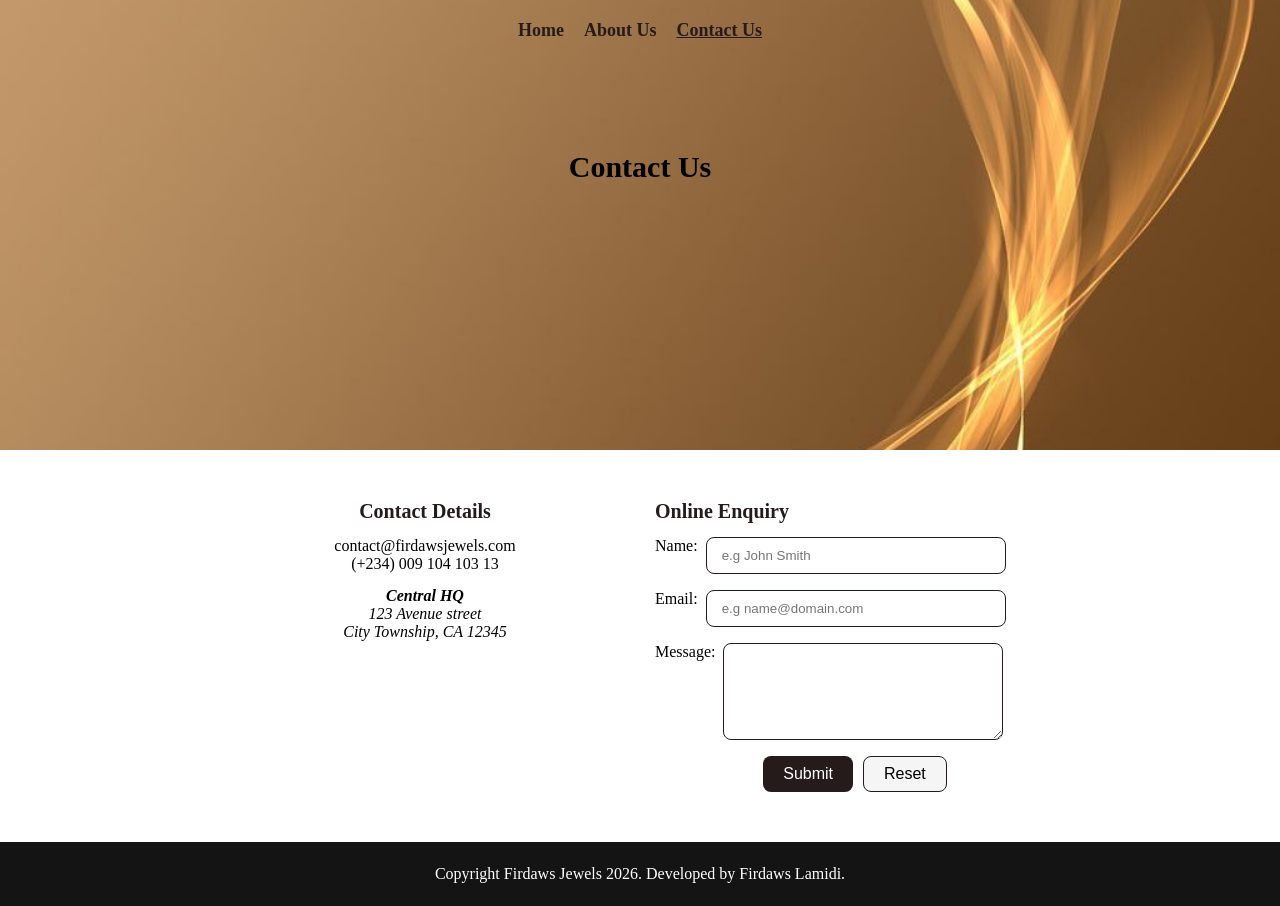
==== page/contactus.html @ 7093853a "Finish project" ====
<!DOCTYPE html>
<html lang="en">
<head>
    <meta charset="UTF-8">
    <meta name="viewport" content="width=device-width, initial-scale=1.0">
    <title>Firdaws Jewels Contact Us</title>
    <link rel="stylesheet" href="../css/global.css">
    <link rel="stylesheet" href="../css/contactus.css">
</head>
<body>
     <header class="hero-section" id="contact-hero-section">
<nav class="navbar">
    <ul class="nav-links">
        <li><a href="../index.html">Home</a></li>
        <li><a href="../index.html#about-us">About Us</a></li>
        <li><a href="contactus.html" class="active">Contact Us</a></li>
    </ul>
</nav>
<div class="contactus-heading">
<h1>Contact Us</h1>
</div>
</header>
<main>
<div class="contact-details-container">
    <section class="contact-details">
        <h2>Contact Details</h2>
        <div>
               <p>contact@firdawsjewels.com</p>
        <p>(+234) 009 104 103 13</p>
        </div>

        <div>
            <address><span class="bolder">Central HQ</span> 
        </address>
            <address>123 Avenue street</address>
            <address>City Township, CA 12345</address>
        </div>
     
    </section>
    <section class="contact-form">
        <h2>Online Enquiry</h2>
        <form>
            <div class="form-section">
                <label for="name">Name:</label>
                <input id="name" type="text" autocomplete="on" placeholder="e.g John Smith">
            </div>
            <div class="form-section">
                <label for="email">Email:</label>
                <input id="email" type="email" placeholder="e.g name@domain.com" autocomplete="on" required>
            </div>
            <div class="message-container">
                <label for="message">Message:</label>
                <textarea id="message" rows="5" required>
                </textarea>
            </div>
            <div class="button-container">
                <button type="submit" class="submit">Submit</button>
                <button type="reset" class="reset">Reset</button>
            </div>
        </form>
    </section>
</div>
</main>
 <footer class="footer-content">
        <p>Copyright Firdaws Jewels 2026. Developed by Firdaws Lamidi.</p>

    </footer>
</body>
</html>
---- css/global.css ----
* {
  box-sizing: border-box;
  margin: 0;
  padding: 0;
}
body {
  font-family: Cambria, Cochin, Georgia, Times, "Times New Roman", serif;
}

.bolder {
  font-weight: bold;
}


.hero-section {
  height: 100vh;
  background-image: url("../images/landing-page-2.jpeg");
  background-size: cover;
  background-position: center;
}

.navbar {
  display: flex;
  justify-content: center;
  padding: 20px;
  width: 100%;
  position: fixed;
  top: 0;
  background-color: transparent;
  z-index: 1000;

  transition: background-color 0.3s ease;
  animation: navbar-bg linear;
  animation-timeline: scroll(root);
}

@keyframes navbar-bg {
  from {
    background-color: transparent;
  }
  to {
    background-color: #87684b;
  }
}

.nav-links {
  display: flex;
  list-style: none;
  gap: 20px;
}

.nav-links a {
  text-decoration: none;
  color: #251b1b;
  font-size: 18px;
  font-weight: bold;
}

.nav-links a:hover {
  text-decoration: underline;
}

.nav-links a:focus,
.nav-links a:active {
  text-decoration: underline;
}

.nav-links .active{
  text-decoration: underline;
}

.footer-content {
  background-color: #141414;
  color: #fff;
  padding: 20px;
  text-align: center;
  width: 100%;
}

.footer-content p {
  font-size: 16px;
  line-height: 1.5em;
}
---- css/contactus.css ----
#contact-hero-section {
  height: 50vh;
}

.contactus-heading {
  display: flex;
  justify-content: center;
  align-items: center;
  padding-top: 150px;
}

.contactus-heading h2 {
  font-size: 25px;
  font-weight: 600px;
  color: #141414;
}

.contact-details-container {
  display: flex;
  flex-direction: column;
  justify-content: center;
  gap: 30px;
  padding: 20px 20px;
}

.contact-details,
.contact-form {
  width: 100%;
}
.contact-details {
  display: flex;
  flex-direction: column;
  align-items: center;
  text-align: center;
  gap: 14px;
}

.contact-details h2 {
  font-size: 18px;
  font-weight: 600;
  color: #251b1b;
}
.contact-form {
  display: flex;
  flex-direction: column;
  gap: 14px;
}

.contact-form h2 {
  font-size: 18px;
  font-weight: 600;
  color: #251b1b;
}

form {
  display: flex;
  flex-direction: column;
  gap: 16px;
}

label {
  font-size: 16px;
}

.form-section{
display: flex;
flex-direction: column;
gap: 8px;
}

input {
  width: 100%;
  border-radius: 8px;
  border: 1px solid #251b1b;
  outline-color: #b78e60;
  padding: 10px 15px;
}

textarea {
    padding: 10px;
  width: 100%;
  border-radius: 8px;
  border: 1px solid #251b1b;
  outline-color: #b78e60;
}

.message-container {
  display: flex;
  flex-direction: column;
gap: 8px;
}

.button-container {
  display: flex;
  justify-content: center;
  gap: 10px;
}

button {
  font-size: 16px;
  padding: 8px 20px;
      border-radius: 8px;
      cursor: pointer;
}

.submit {
  background-color: #251b1b;
  color: #fff;
  border: none;
}


.reset{
    background-color: #f5f5f5;
    border: 1px solid #251b1b;

}

@media (min-width: 781px) {
  .contactus-heading h1 {
    font-size: 30px;
  }
  .contact-details-container {
    display: flex;
    flex-direction: row;
    justify-content: center;
    padding: 50px 0;
  }
  .contact-details,
  .contact-form {
    flex: 0 1 400px;
  }

  .contact-details h2 {
    font-size: 20px;
  }
  .contact-form h2 {
    font-size: 20px;
  }
.form-section{
display: flex;
flex-direction: row;
gap: 8px;
}
  input {
    width: 300px;
  }

  textarea {
    width: 280px;
  }
  .message-container {
  display: flex;
  flex-direction: row;
  align-items: start;
}

}
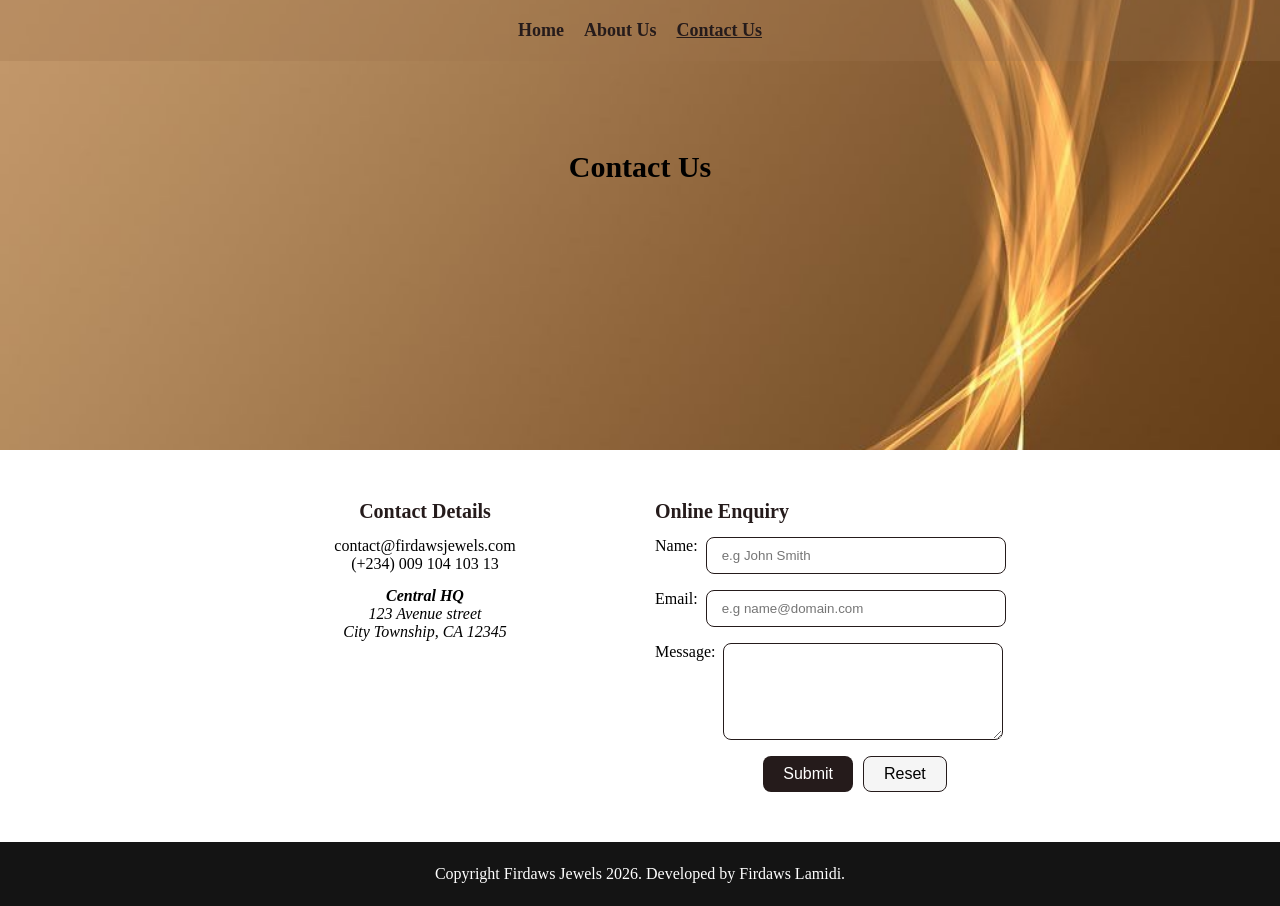
==== commit 2ff9c225: "format spaces..." ====
--- a/page/contactus.html
+++ b/page/contactus.html
@@ -1,69 +1,76 @@
-<!DOCTYPE html>
+<!doctype html>
 <html lang="en">
-<head>
-    <meta charset="UTF-8">
-    <meta name="viewport" content="width=device-width, initial-scale=1.0">
+  <head>
+    <meta charset="UTF-8" />
+    <meta name="viewport" content="width=device-width, initial-scale=1.0" />
     <title>Firdaws Jewels Contact Us</title>
-    <link rel="stylesheet" href="../css/global.css">
-    <link rel="stylesheet" href="../css/contactus.css">
-</head>
-<body>
-     <header class="hero-section" id="contact-hero-section">
-<nav class="navbar">
-    <ul class="nav-links">
-        <li><a href="../index.html">Home</a></li>
-        <li><a href="../index.html#about-us">About Us</a></li>
-        <li><a href="contactus.html" class="active">Contact Us</a></li>
-    </ul>
-</nav>
-<div class="contactus-heading">
-<h1>Contact Us</h1>
-</div>
-</header>
-<main>
-<div class="contact-details-container">
-    <section class="contact-details">
-        <h2>Contact Details</h2>
-        <div>
-               <p>contact@firdawsjewels.com</p>
-        <p>(+234) 009 104 103 13</p>
-        </div>
+    <link rel="stylesheet" href="../css/global.css" />
+    <link rel="stylesheet" href="../css/contactus.css" />
+  </head>
+  <body>
+    <header class="hero-section" id="contact-hero-section">
+      <nav class="navbar">
+        <ul class="nav-links">
+          <li><a href="../index.html">Home</a></li>
+          <li><a href="../index.html#about-us">About Us</a></li>
+          <li><a href="contactus.html" class="active">Contact Us</a></li>
+        </ul>
+      </nav>
+      <div class="contactus-heading">
+        <h1>Contact Us</h1>
+      </div>
+    </header>
+    <main>
+      <div class="contact-details-container">
+        <section class="contact-details">
+          <h2>Contact Details</h2>
+          <div>
+            <p>contact@firdawsjewels.com</p>
+            <p>(+234) 009 104 103 13</p>
+          </div>
 
-        <div>
-            <address><span class="bolder">Central HQ</span> 
-        </address>
+          <div>
+            <address><span class="bolder">Central HQ</span></address>
             <address>123 Avenue street</address>
             <address>City Township, CA 12345</address>
-        </div>
-     
-    </section>
-    <section class="contact-form">
-        <h2>Online Enquiry</h2>
-        <form>
+          </div>
+        </section>
+        <section class="contact-form">
+          <h2>Online Enquiry</h2>
+          <form>
             <div class="form-section">
-                <label for="name">Name:</label>
-                <input id="name" type="text" autocomplete="on" placeholder="e.g John Smith">
+              <label for="name">Name:</label>
+              <input
+                id="name"
+                type="text"
+                autocomplete="on"
+                placeholder="e.g John Smith"
+              />
             </div>
             <div class="form-section">
-                <label for="email">Email:</label>
-                <input id="email" type="email" placeholder="e.g name@domain.com" autocomplete="on" required>
+              <label for="email">Email:</label>
+              <input
+                id="email"
+                type="email"
+                placeholder="e.g name@domain.com"
+                autocomplete="on"
+                required
+              />
             </div>
             <div class="message-container">
-                <label for="message">Message:</label>
-                <textarea id="message" rows="5" required>
-                </textarea>
+              <label for="message">Message:</label>
+              <textarea id="message" rows="5" required> </textarea>
             </div>
             <div class="button-container">
-                <button type="submit" class="submit">Submit</button>
-                <button type="reset" class="reset">Reset</button>
+              <button type="submit" class="submit">Submit</button>
+              <button type="reset" class="reset">Reset</button>
             </div>
-        </form>
-    </section>
-</div>
-</main>
- <footer class="footer-content">
-        <p>Copyright Firdaws Jewels 2026. Developed by Firdaws Lamidi.</p>
-
+          </form>
+        </section>
+      </div>
+    </main>
+    <footer class="footer-content">
+      <p>Copyright Firdaws Jewels 2026. Developed by Firdaws Lamidi.</p>
     </footer>
-</body>
-</html>+  </body>
+</html>
--- a/css/global.css
+++ b/css/global.css
@@ -10,7 +10,6 @@
 .bolder {
   font-weight: bold;
 }
-
 
 .hero-section {
   height: 100vh;
@@ -26,21 +25,8 @@
   width: 100%;
   position: fixed;
   top: 0;
-  background-color: transparent;
+  background-color: rgba(159, 118, 76, 0.3);
   z-index: 1000;
-
-  transition: background-color 0.3s ease;
-  animation: navbar-bg linear;
-  animation-timeline: scroll(root);
-}
-
-@keyframes navbar-bg {
-  from {
-    background-color: transparent;
-  }
-  to {
-    background-color: #87684b;
-  }
 }
 
 .nav-links {
@@ -60,19 +46,14 @@
   text-decoration: underline;
 }
 
-.nav-links a:focus,
-.nav-links a:active {
-  text-decoration: underline;
-}
-
-.nav-links .active{
+.nav-links .active {
   text-decoration: underline;
 }
 
 .footer-content {
   background-color: #141414;
   color: #fff;
-  padding: 20px;
+  padding: 20px 30px;
   text-align: center;
   width: 100%;
 }
@@ -81,5 +62,3 @@
   font-size: 16px;
   line-height: 1.5em;
 }
-
-
--- a/css/contactus.css
+++ b/css/contactus.css
@@ -11,7 +11,7 @@
 
 .contactus-heading h2 {
   font-size: 25px;
-  font-weight: 600px;
+  font-weight: 600;
   color: #141414;
 }
 
@@ -62,10 +62,10 @@
   font-size: 16px;
 }
 
-.form-section{
-display: flex;
-flex-direction: column;
-gap: 8px;
+.form-section {
+  display: flex;
+  flex-direction: column;
+  gap: 8px;
 }
 
 input {
@@ -77,7 +77,7 @@
 }
 
 textarea {
-    padding: 10px;
+  padding: 10px;
   width: 100%;
   border-radius: 8px;
   border: 1px solid #251b1b;
@@ -87,7 +87,7 @@
 .message-container {
   display: flex;
   flex-direction: column;
-gap: 8px;
+  gap: 8px;
 }
 
 .button-container {
@@ -99,8 +99,9 @@
 button {
   font-size: 16px;
   padding: 8px 20px;
-      border-radius: 8px;
-      cursor: pointer;
+  border-radius: 8px;
+  cursor: pointer;
+  font-weight: 500;
 }
 
 .submit {
@@ -109,14 +110,13 @@
   border: none;
 }
 
-
-.reset{
-    background-color: #f5f5f5;
-    border: 1px solid #251b1b;
-
+.reset {
+  color: #000;
+  background-color: #f5f5f5;
+  border: 1px solid #251b1b;
 }
 
-@media (min-width: 781px) {
+@media (min-width: 769px) {
   .contactus-heading h1 {
     font-size: 30px;
   }
@@ -137,11 +137,11 @@
   .contact-form h2 {
     font-size: 20px;
   }
-.form-section{
-display: flex;
-flex-direction: row;
-gap: 8px;
-}
+  .form-section {
+    display: flex;
+    flex-direction: row;
+    gap: 8px;
+  }
   input {
     width: 300px;
   }
@@ -150,9 +150,8 @@
     width: 280px;
   }
   .message-container {
-  display: flex;
-  flex-direction: row;
-  align-items: start;
+    display: flex;
+    flex-direction: row;
+    align-items: start;
+  }
 }
-
-}
